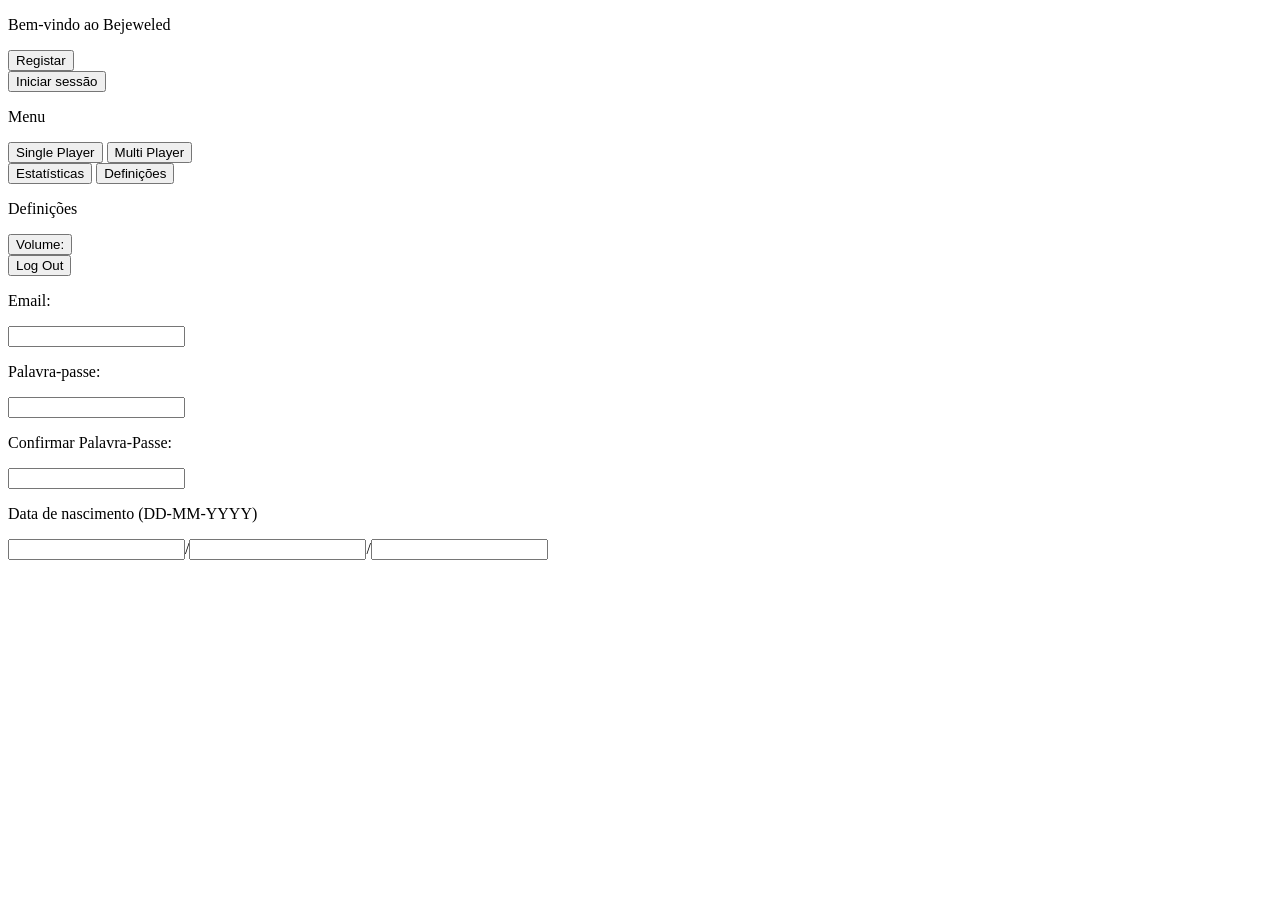
==== index.html @ 09938511 "Movi os ficheiros HTML para fora da pasta" ====
<!DOCTYPE html>
<html>
    <head>
        <title>Bejeweled</title>
        <script src="scripts.js"></script>
        <link rel="stylesheet" href="CSS/styles.css">
    </head>
    <body>
        <div id="login_registo"></div> <!--escolha de fazer login ou iniciar sessão-->
            <p>Bem-vindo ao Bejeweled</p>
            <button>Registar</button>
            <br>
            <button>Iniciar sessão</button>
        <div id="menu">
            <p>Menu</p>
            <button>Single Player</button>
            <button>Multi Player</button>
            <br>
            <button>Estatísticas</button>
            <button>Definições</button>
        </div>
        
        <div id="definicoes"></div>
            <p>Definições</p>
            <button>Volume:</button>
            <!--Aqui insere-se uma barra seletiva que vai de 0 a 100-->
            <br>
            <button>Log Out</button>
        <div id="estatisticas"></div>
        <div id="registar">
            <p>Email:</p>
            <input>
            <br>
            <p>Palavra-passe:</p>
            <input>
            <P>Confirmar Palavra-Passe:</P>
            <input>
            <p>Data de nascimento (DD-MM-YYYY)</p>
            <input width="10px">/<input width="10px">/<input width="20px">
        </div>
        <div id="iniciar_sessao"></div>
        <div id="jogo"></div>
        <div id="resultados"></div>
    </body>
</html>
---- CSS/styles.css ----
.avatares { display:flex; gap:10px; margin-top:8px; }
.avatar { display:inline-block; cursor:pointer; }
.avatar input { display:none; }
.avatar img {
    width:10px; height:10px; object-fit:cover;
    border:2px solid transparent; border-radius:4px;
    transition:box-shadow .15s, border-color .15s, transform .12s;
}
.avatar:hover img { transform:translateY(-1px); }
.avatar input:checked + img {
    border-color:#3aa; box-shadow:0 0 6px rgba(50,170,170,0.35);
}
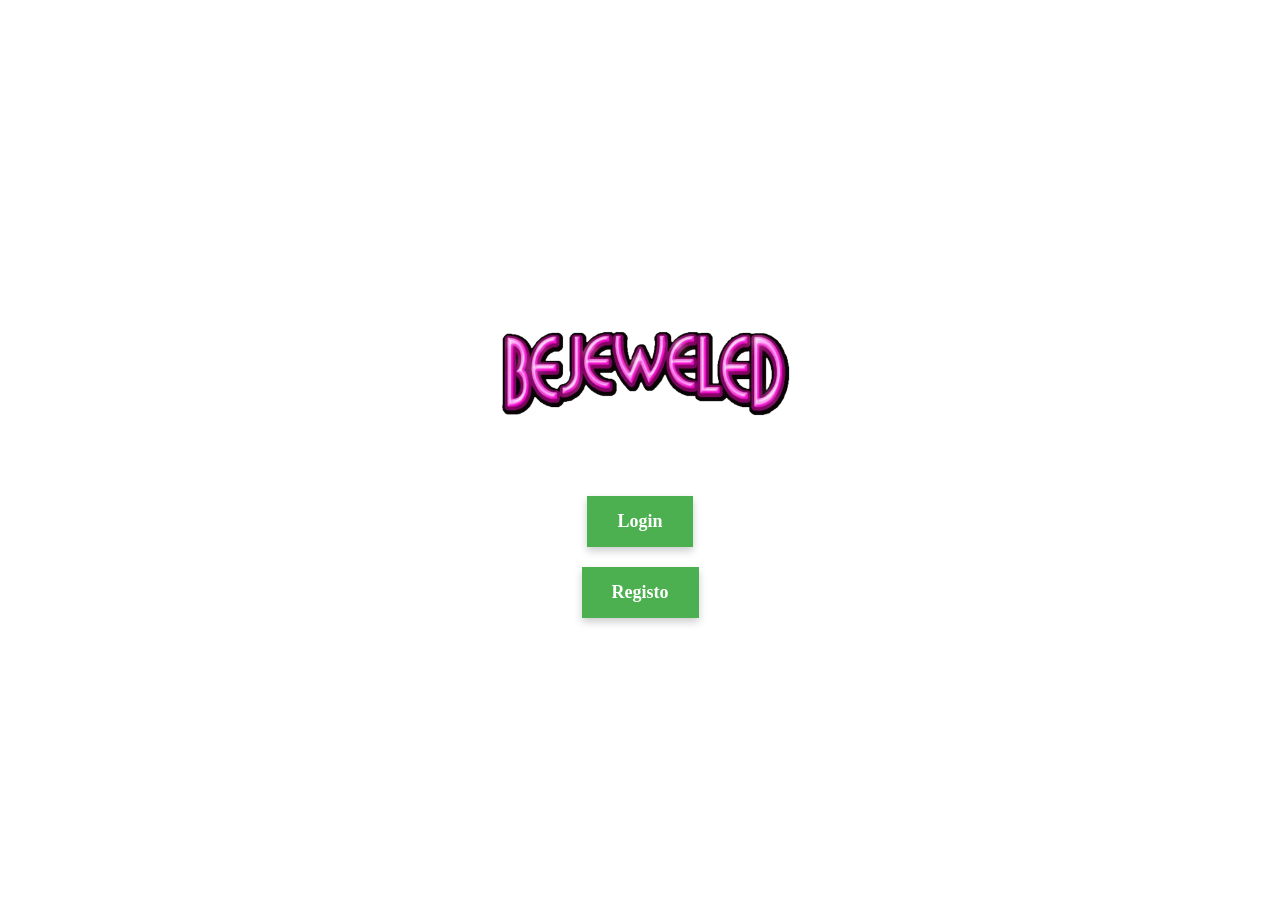
==== commit 1b2f3fd4: "miguel registo e index miguel registo e index" ====
--- a/index.html
+++ b/index.html
@@ -6,40 +6,10 @@
         <link rel="stylesheet" href="CSS/styles.css">
     </head>
     <body>
-        <div id="login_registo"></div> <!--escolha de fazer login ou iniciar sessão-->
-            <p>Bem-vindo ao Bejeweled</p>
-            <button>Registar</button>
-            <br>
-            <button>Iniciar sessão</button>
-        <div id="menu">
-            <p>Menu</p>
-            <button>Single Player</button>
-            <button>Multi Player</button>
-            <br>
-            <button>Estatísticas</button>
-            <button>Definições</button>
+        <div class="index-container">
+            <img src="Mídia/logo.png" alt="Logo Bejeweled" class="logo">
+            <a href="menu.html" class="botoes-do-index">Login</a>
+            <a href="registo.html" class="botoes-do-index">Registo</a>
         </div>
-        
-        <div id="definicoes"></div>
-            <p>Definições</p>
-            <button>Volume:</button>
-            <!--Aqui insere-se uma barra seletiva que vai de 0 a 100-->
-            <br>
-            <button>Log Out</button>
-        <div id="estatisticas"></div>
-        <div id="registar">
-            <p>Email:</p>
-            <input>
-            <br>
-            <p>Palavra-passe:</p>
-            <input>
-            <P>Confirmar Palavra-Passe:</P>
-            <input>
-            <p>Data de nascimento (DD-MM-YYYY)</p>
-            <input width="10px">/<input width="10px">/<input width="20px">
-        </div>
-        <div id="iniciar_sessao"></div>
-        <div id="jogo"></div>
-        <div id="resultados"></div>
     </body>
 </html>
--- a/CSS/styles.css
+++ b/CSS/styles.css
@@ -1,9 +1,9 @@
 
-.avatares { display:flex; gap:10px; margin-top:8px; }
+.avatares { display:flex; gap:20px; margin-top:8px; flex-wrap: wrap; justify-content: center; }
 .avatar { display:inline-block; cursor:pointer; }
 .avatar input { display:none; }
 .avatar img {
-    width:10px; height:10px; object-fit:cover;
+    width:80px; height:80px; object-fit:cover;
     border:2px solid transparent; border-radius:4px;
     transition:box-shadow .15s, border-color .15s, transform .12s;
 }
@@ -11,3 +11,74 @@
 .avatar input:checked + img {
     border-color:#3aa; box-shadow:0 0 6px rgba(50,170,170,0.35);
 }
+
+.avatar-container {
+    display: flex;
+    justify-content: center;
+    margin: 20px 0;
+}
+
+form {
+    max-width: 500px;
+    margin: 0 auto;
+    padding: 20px;
+}
+
+label {
+    display: block;
+    margin-bottom: 10px;
+    font-weight: bold;
+}
+
+input {
+    width: 100%;
+    padding: 8px;
+    margin-bottom: 15px;
+    box-sizing: border-box;
+}
+
+@media (max-width: 600px) {
+    .avatar img {
+        width: 60px;
+        height: 60px;
+    }
+    .avatares {
+        gap: 10px;
+    }
+    form {
+        padding: 10px;
+    }
+}
+
+.index-container {
+    display: flex;
+    flex-direction: column;
+    align-items: center;
+    justify-content: center;
+    height: 100vh;
+    text-align: center;
+}
+
+.logo {
+    max-width: 300px;
+    height: auto;
+    margin-bottom: 30px;
+}
+
+.botoes-do-index {
+    display: inline-block;
+    padding: 15px 30px;
+    margin: 10px;
+    background-color: #4CAF50;
+    color: white;
+    text-decoration: none;
+    border-radius: 0;
+    font-size: 18px;
+    font-weight: bold;
+    transition: background-color 0.3s;
+    box-shadow: 0 4px 8px rgba(0, 0, 0, 0.2);
+}
+
+.botoes-do-index:hover {
+    background-color: #45a049;
+}
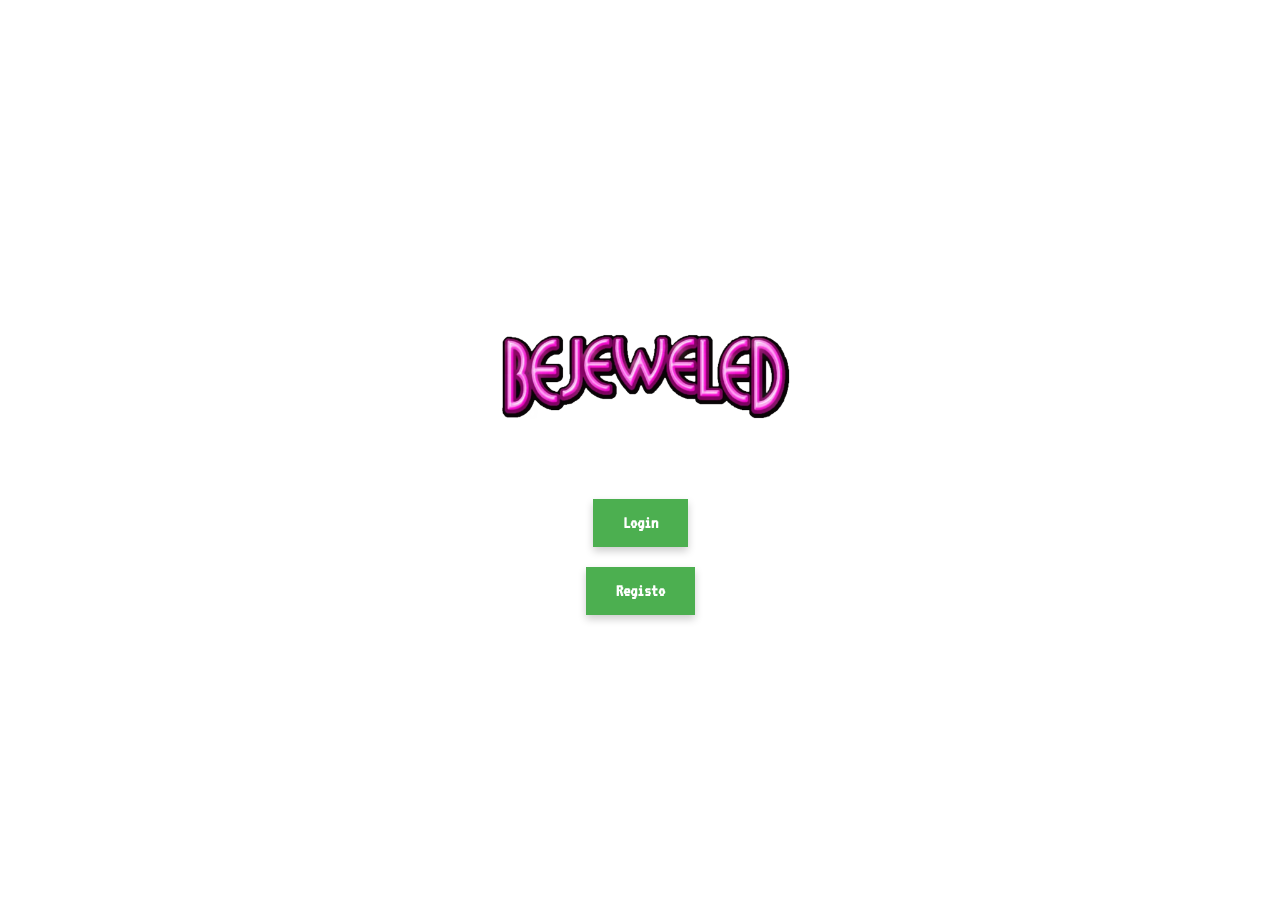
==== commit 81aa4e43: "kmjiohuygftr" ====
--- a/index.html
+++ b/index.html
@@ -2,12 +2,14 @@
 <html>
     <head>
         <title>Bejeweled</title>
-        <script src="scripts.js"></script>
+<link rel="preconnect" href="https://fonts.googleapis.com">
+<link rel="preconnect" href="https://fonts.gstatic.com" crossorigin>
+<link href="https://fonts.googleapis.com/css2?family=VT323&display=swap" rel="stylesheet">
         <link rel="stylesheet" href="CSS/styles.css">
     </head>
     <body>
         <div class="index-container">
-            <img src="Mídia/logo.png" alt="Logo Bejeweled" class="logo">
+            <img src="Media/logo.png" alt="Logo Bejeweled" class="logo">
             <a href="menu.html" class="botoes-do-index">Login</a>
             <a href="registo.html" class="botoes-do-index">Registo</a>
         </div>
--- a/CSS/styles.css
+++ b/CSS/styles.css
@@ -1,3 +1,8 @@
+body, button {
+  font-family: "VT323", monospace;
+  font-weight: 400;
+  font-style: normal;
+}
 
 .avatares { display:flex; gap:20px; margin-top:8px; flex-wrap: wrap; justify-content: center; }
 .avatar { display:inline-block; cursor:pointer; }
@@ -65,6 +70,14 @@
     margin-bottom: 30px;
 }
 
+.logo-login {
+    max-width: 300px;
+    height: auto;
+    margin-bottom: 30px;
+    
+}
+
+
 .botoes-do-index {
     display: inline-block;
     padding: 15px 30px;
@@ -82,3 +95,55 @@
 .botoes-do-index:hover {
     background-color: #45a049;
 }
+
+/*  */
+.botoes-do-registo {
+    display: inline-block;
+    padding: 15px 30px;
+    margin: 10px;
+    background-color: #4CAF50;
+    color: white;
+    text-decoration: none;
+    border-radius: 0;
+    font-size: 18px;
+    font-weight: bold;
+    transition: background-color 0.3s;
+    box-shadow: 0 4px 8px rgba(0, 0, 0, 0.2);
+}
+
+.botoes-do-registo:hover {
+    background-color: #45a049;
+}
+
+
+
+#menu {
+    text-align: center;
+    font-size: 300%;
+}
+#menu-title {
+    background-color: lightgray;
+}
+.Menu-Buttons{
+    color:blue;
+    font-size: 80%;
+    cursor: pointer;
+    margin-top:2%;
+}
+.Menu-Buttons:hover{
+    color:red;
+}
+.Menu-Nome{
+    margin-top:2%;
+    font-size:200%;
+    background-color: lightgray;
+}
+
+#menu_tbl, #hint_tbl {
+    background-color: pink;
+}
+
+#tabuleiro {
+    display: flex;
+    justify-content: space-between;
+}
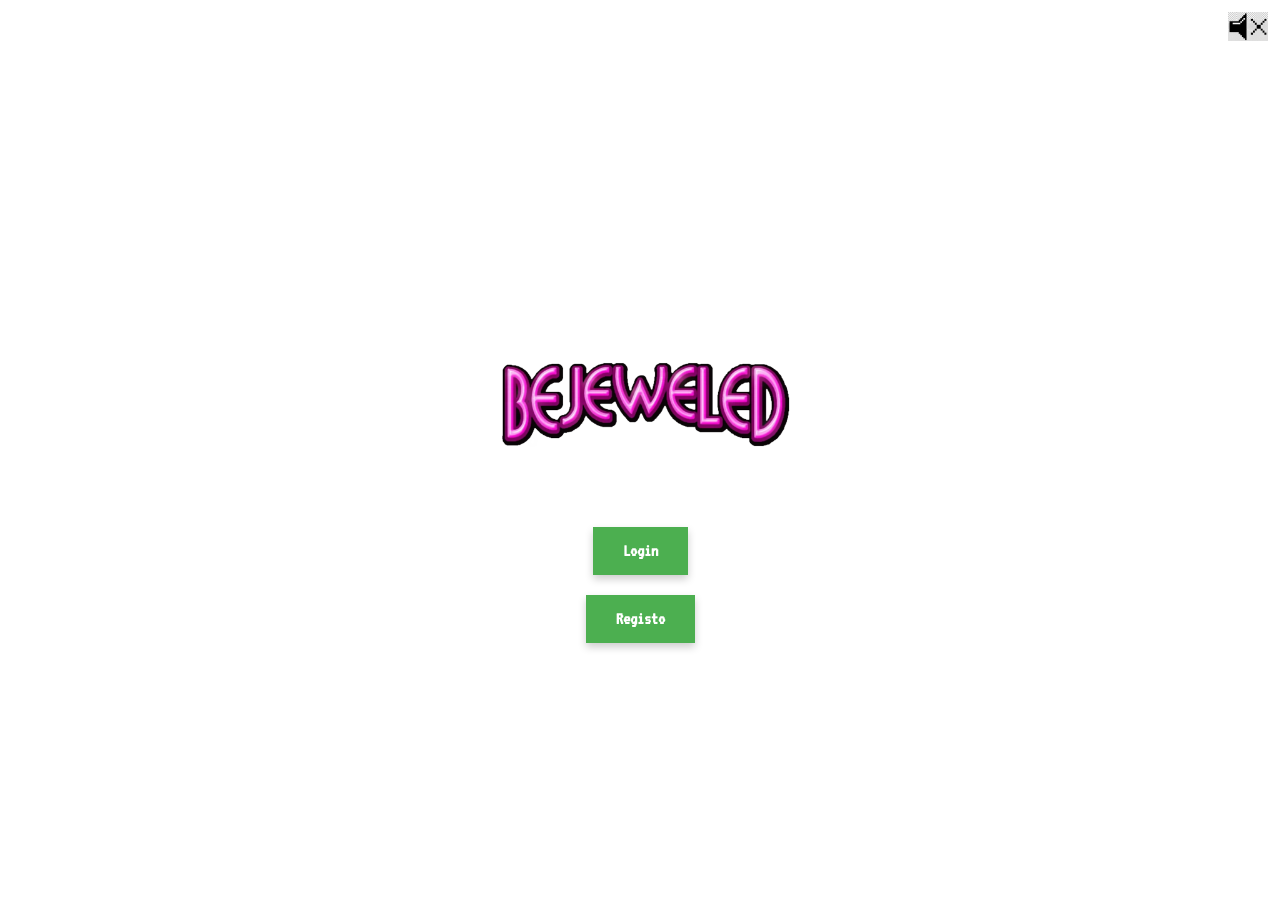
==== commit d32a5c2b: "botao de musica, seta para tras, estatisticas, tambem corrigi umas cenas no singleplayer.html botao " ====
--- a/index.html
+++ b/index.html
@@ -8,9 +8,14 @@
         <link rel="stylesheet" href="CSS/styles.css">
     </head>
     <body>
+        <audio class="bg-music" src="Media/music.mp3"></audio>
+        <button type="button" class="music-toggle">
+            <img class="music-toggle__icon" src="Media/mute.png" alt="">
+        </button>
+        <script src="JavaScript/scripts.js"></script>
         <div class="index-container">
             <img src="Media/logo.png" alt="Logo Bejeweled" class="logo">
-            <a href="menu.html" class="botoes-do-index">Login</a>
+            <a href="login.html" class="botoes-do-index">Login</a>
             <a href="registo.html" class="botoes-do-index">Registo</a>
         </div>
     </body>
--- a/CSS/styles.css
+++ b/CSS/styles.css
@@ -2,6 +2,68 @@
   font-family: "VT323", monospace;
   font-weight: 400;
   font-style: normal;
+}
+
+/* Espaço para ícones fixos no topo */
+body {
+  padding-top: 3.5rem;
+}
+
+/* Navegação fixa: voltar (canto superior esquerdo) e som (canto superior direito) */
+.nav-back {
+  position: fixed;
+  top: 0.75rem;
+  left: 0.75rem;
+  z-index: 1000;
+  line-height: 0;
+}
+
+.nav-back img {
+  width: 40px;
+  height: auto;
+  display: block;
+}
+
+.music-toggle {
+  position: fixed;
+  top: 0.75rem;
+  right: 0.75rem;
+  z-index: 1000;
+  padding: 0;
+  border: none;
+  background: transparent;
+  cursor: pointer;
+  line-height: 0;
+}
+
+.music-toggle:focus-visible {
+  outline: 2px solid #3aa;
+  outline-offset: 2px;
+}
+
+.music-toggle__icon {
+  width: 40px;
+  height: auto;
+  display: block;
+}
+
+.bg-music {
+  position: fixed;
+  left: -9999px;
+  width: 4px;
+  height: 4px;
+  opacity: 0.01;
+  pointer-events: none;
+}
+
+.botao-registo-container {
+  text-align: center;
+  margin-top: 20px;
+}
+
+.login-actions {
+  text-align: center;
+  margin-top: 10px;
 }
 
 .avatares { display:flex; gap:20px; margin-top:8px; flex-wrap: wrap; justify-content: center; }
@@ -60,7 +122,7 @@
     flex-direction: column;
     align-items: center;
     justify-content: center;
-    height: 100vh;
+    min-height: calc(100vh - 3.5rem);
     text-align: center;
 }
 
@@ -77,7 +139,6 @@
     
 }
 
-
 .botoes-do-index {
     display: inline-block;
     padding: 15px 30px;
@@ -115,29 +176,73 @@
     background-color: #45a049;
 }
 
-
-
-#menu {
-    text-align: center;
-    font-size: 300%;
-}
-#menu-title {
-    background-color: lightgray;
-}
-.Menu-Buttons{
-    color:blue;
-    font-size: 80%;
+/* Botão de login: mesmo estilo de .botoes-do-registo, classe diferente */
+.botao-login {
+    display: inline-block;
+    padding: 15px 30px;
+    margin: 10px;
+    background-color: #4CAF50;
+    color: white;
+    text-decoration: none;
+    border-radius: 0;
+    font-size: 18px;
+    font-weight: bold;
+    transition: background-color 0.3s;
+    box-shadow: 0 4px 8px rgba(0, 0, 0, 0.2);
     cursor: pointer;
-    margin-top:2%;
-}
-.Menu-Buttons:hover{
-    color:red;
-}
-.Menu-Nome{
-    margin-top:2%;
-    font-size:200%;
-    background-color: lightgray;
-}
+}
+
+.botao-login:hover {
+    background-color: #45a049;
+}
+
+/* ----- MENU PAGE STYLES (responsive, centered, clean) ----- */
+.menu-container {
+    min-height: calc(100vh - 3.5rem);
+    display: flex;
+    flex-direction: column;
+    align-items: center;
+    justify-content: center;
+    text-align: center;
+    padding: 2rem 1rem;
+    box-sizing: border-box;
+}
+
+.menu-title {
+    font-size: clamp(2.5rem, 10vw, 5rem);
+    margin: 0 0 1.5rem 0;
+    font-weight: 400;
+    letter-spacing: 2px;
+}
+
+.menu-buttons-group {
+    display: flex;
+    flex-direction: column;
+    align-items: center;
+    gap: 1rem;
+    width: 100%;
+    max-width: 280px;
+}
+
+.menu-button {
+    display: inline-block;
+    width: 100%;
+    padding: 15px 20px;
+    background-color: #4CAF50;
+    color: white;
+    text-decoration: none;
+    font-size: clamp(1rem, 5vw, 1.2rem);
+    font-weight: bold;
+    text-align: center;
+    transition: background-color 0.3s;
+    box-shadow: 0 4px 8px rgba(0, 0, 0, 0.2);
+    box-sizing: border-box;
+}
+
+.menu-button:hover {
+    background-color: #45a049;
+}
+
 
 #menu_tbl, #hint_tbl {
     background-color: pink;
@@ -147,3 +252,154 @@
     display: flex;
     justify-content: space-between;
 }
+
+#titulo {
+    text-align: center;
+    font-size: 400%;
+}
+
+/* ----- SINGLEPLAYER PAGE STYLES ----- */
+.singleplayer-container {
+    min-height: calc(100vh - 3.5rem);
+    display: flex;
+    flex-direction: column;
+    align-items: center;
+    justify-content: center;
+    text-align: center;
+    padding: 2rem 1rem;
+    box-sizing: border-box;
+    gap: 2rem;
+}
+
+.singleplayer-title {
+    font-size: clamp(2rem, 8vw, 4rem);
+    margin: 0;
+    font-weight: 400;
+    letter-spacing: 2px;
+}
+
+.singleplayer-option {
+    display: flex;
+    flex-direction: column;
+    align-items: center;
+    gap: 0.75rem;
+    width: 100%;
+}
+
+.singleplayer-label {
+    font-size: clamp(1.1rem, 5vw, 1.5rem);
+    font-weight: bold;
+}
+
+.grupo-itens-selecionaveis {
+    display: flex;
+    flex-direction: row;
+    justify-content: center;
+    gap: 1rem;
+    flex-wrap: wrap;
+}
+
+.item-selecionavel-singleplayer {
+    cursor: pointer;
+    margin: 0;
+}
+
+.item-selecionavel-singleplayer__entrada {
+    position: absolute;
+    width: 1px;
+    height: 1px;
+    padding: 0;
+    margin: -1px;
+    overflow: hidden;
+    clip: rect(0, 0, 0, 0);
+    white-space: nowrap;
+    border: 0;
+}
+
+.item-selecionavel-singleplayer__face {
+    display: inline-block;
+    padding: 12px 24px;
+    background-color: #4CAF50;
+    color: white;
+    text-decoration: none;
+    font-size: clamp(0.9rem, 4vw, 1.1rem);
+    font-weight: bold;
+    text-align: center;
+    transition: background-color 0.3s, border-color 0.2s;
+    box-shadow: 0 4px 8px rgba(0, 0, 0, 0.2);
+    box-sizing: border-box;
+    border: 3px solid transparent;
+    cursor: pointer;
+    font-family: "VT323", monospace;
+}
+
+
+.item-selecionavel-singleplayer__entrada:checked + .item-selecionavel-singleplayer__face {
+    border-color: #1e88e5;
+}
+
+.botao-jogar-singleplayer {
+    display: inline-block;
+    padding: 18px 40px;
+    background-color: #dc3545;
+    color: white;
+    text-decoration: none;
+    font-size: clamp(1.2rem, 6vw, 1.8rem);
+    font-weight: bold;
+    text-align: center;
+    transition: background-color 0.3s;
+    box-shadow: 0 4px 12px rgba(0, 0, 0, 0.3);
+    border: none;
+    cursor: pointer;
+    font-family: "VT323", monospace;
+    margin-top: 1rem;
+}
+
+.botao-jogar-singleplayer:hover {
+    background-color: #c82333;
+}
+
+/* ----- PÁGINA ESTATÍSTICAS: tabela centrada ----- */
+.estatisticas-main {
+    padding: 1rem 1rem 2rem;
+}
+
+.estatisticas-tabela-wrap {
+    max-width: 1100px;
+    margin: 0 auto;
+    overflow-x: auto;
+}
+
+.estatisticas-tabela {
+    width: 100%;
+    min-width: 640px;
+    border-collapse: collapse;
+    font-size: clamp(1.1rem, 2.5vw, 1.5rem);
+    box-shadow: 0 6px 16px rgba(0, 0, 0, 0.2);
+    background-color: #fff;
+    color: #222;
+}
+
+.estatisticas-tabela th,
+.estatisticas-tabela td {
+    border: 2px solid #2e7d32;
+    padding: 14px 16px;
+    text-align: center;
+}
+
+.estatisticas-tabela thead th {
+    background-color: #4caf50;
+    color: #fff;
+    font-weight: bold;
+}
+
+.estatisticas-tabela tbody th {
+    background-color: #e8f5e9;
+    text-align: left;
+}
+
+.estatisticas-tabela tbody tr:nth-child(even) td,
+.estatisticas-tabela tbody tr:nth-child(even) th[scope="row"] {
+    background-color: #f1f8e9;
+}
+
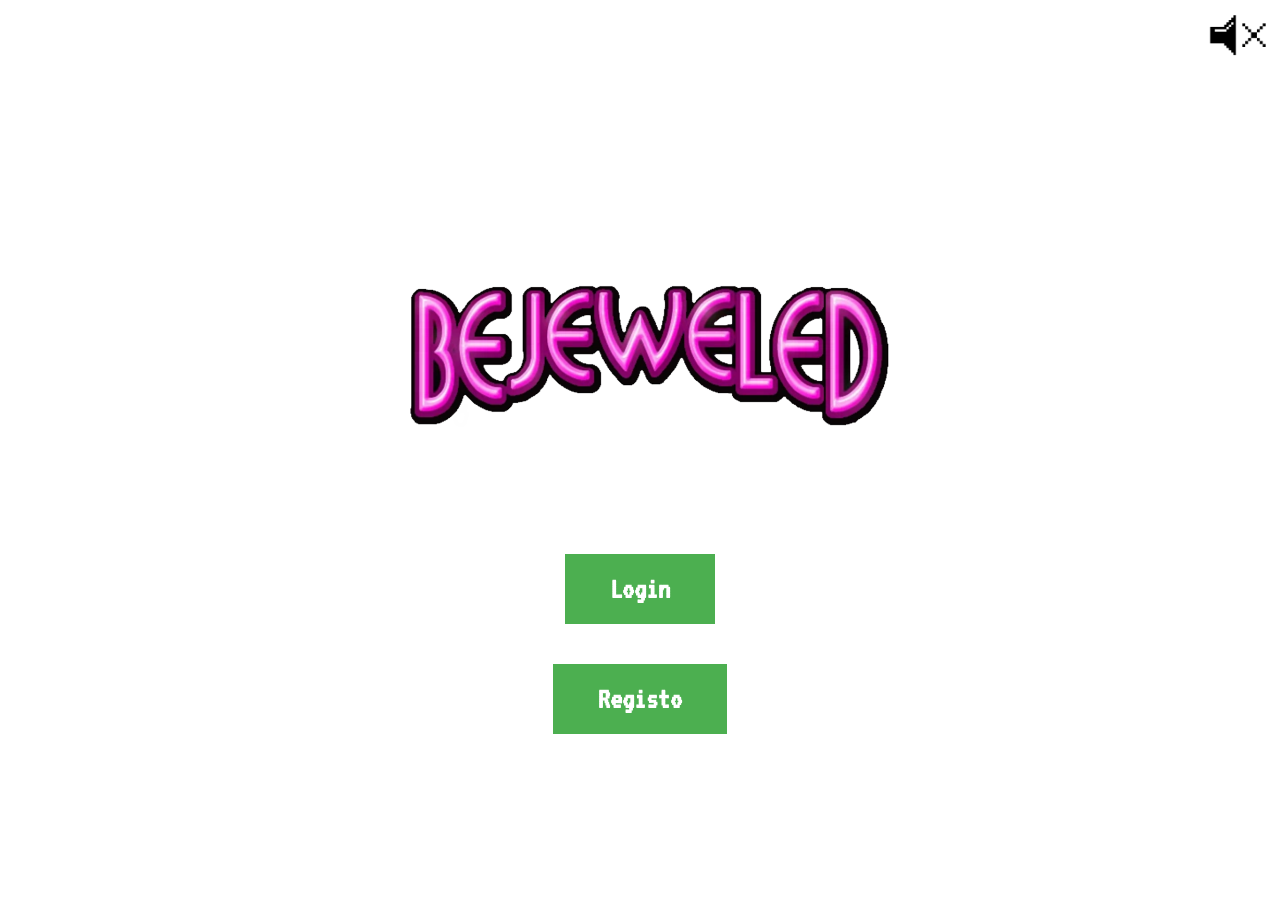
==== commit 615ae4d9: "corrigi umas coisas corrigi umas coisas" ====
--- a/index.html
+++ b/index.html
@@ -2,9 +2,9 @@
 <html>
     <head>
         <title>Bejeweled</title>
-<link rel="preconnect" href="https://fonts.googleapis.com">
-<link rel="preconnect" href="https://fonts.gstatic.com" crossorigin>
-<link href="https://fonts.googleapis.com/css2?family=VT323&display=swap" rel="stylesheet">
+        <link rel="preconnect" href="https://fonts.googleapis.com">
+        <link rel="preconnect" href="https://fonts.gstatic.com" crossorigin>
+        <link href="https://fonts.googleapis.com/css2?family=VT323&display=swap" rel="stylesheet">
         <link rel="stylesheet" href="CSS/styles.css">
     </head>
     <body>
--- a/CSS/styles.css
+++ b/CSS/styles.css
@@ -1,59 +1,45 @@
-body, button {
+body,
+button {
   font-family: "VT323", monospace;
-  font-weight: 400;
-  font-style: normal;
-}
-
-/* Espaço para ícones fixos no topo */
+}
+
 body {
-  padding-top: 3.5rem;
-}
-
-/* Navegação fixa: voltar (canto superior esquerdo) e som (canto superior direito) */
+  margin: 0;
+  padding-top: 56px;
+}
+
 .nav-back {
   position: fixed;
-  top: 0.75rem;
-  left: 0.75rem;
-  z-index: 1000;
-  line-height: 0;
+  top: 12px;
+  left: 12px;
 }
 
 .nav-back img {
-  width: 40px;
-  height: auto;
+  width: 65px;
   display: block;
 }
 
 .music-toggle {
   position: fixed;
-  top: 0.75rem;
-  right: 0.75rem;
-  z-index: 1000;
+  top: 12px;
+  right: 12px;
   padding: 0;
   border: none;
   background: transparent;
   cursor: pointer;
-  line-height: 0;
-}
-
-.music-toggle:focus-visible {
-  outline: 2px solid #3aa;
-  outline-offset: 2px;
 }
 
 .music-toggle__icon {
-  width: 40px;
-  height: auto;
+  width: 60px;
   display: block;
 }
 
 .bg-music {
-  position: fixed;
-  left: -9999px;
-  width: 4px;
-  height: 4px;
-  opacity: 0.01;
-  pointer-events: none;
+  display: none;
+}
+
+.pagina-registo {
+  overflow-y: hidden;
 }
 
 .botao-registo-container {
@@ -66,340 +52,449 @@
   margin-top: 10px;
 }
 
-.avatares { display:flex; gap:20px; margin-top:8px; flex-wrap: wrap; justify-content: center; }
-.avatar { display:inline-block; cursor:pointer; }
-.avatar input { display:none; }
+.avatares {
+  display: flex;
+  justify-content: center;
+  flex-wrap: wrap;
+  gap: 20px;
+  margin-top: 8px;
+}
+
+.avatar {
+  display: inline-block;
+  cursor: pointer;
+}
+
+.avatar input {
+  display: none;
+}
+
 .avatar img {
-    width:80px; height:80px; object-fit:cover;
-    border:2px solid transparent; border-radius:4px;
-    transition:box-shadow .15s, border-color .15s, transform .12s;
-}
-.avatar:hover img { transform:translateY(-1px); }
+  width: 80px;
+  height: 80px;
+  border: 2px solid transparent;
+}
+
 .avatar input:checked + img {
-    border-color:#3aa; box-shadow:0 0 6px rgba(50,170,170,0.35);
+  border-color: #3aa;
 }
 
 .avatar-container {
-    display: flex;
-    justify-content: center;
-    margin: 20px 0;
+  display: flex;
+  justify-content: center;
+  margin: 20px 0;
 }
 
 form {
-    max-width: 500px;
-    margin: 0 auto;
-    padding: 20px;
+  max-width: 500px;
+  margin: 0 auto;
+  padding: 20px;
 }
 
 label {
-    display: block;
-    margin-bottom: 10px;
-    font-weight: bold;
+  display: block;
+  margin-bottom: 10px;
+  font-weight: bold;
 }
 
 input {
-    width: 100%;
-    padding: 8px;
-    margin-bottom: 15px;
-    box-sizing: border-box;
+  width: 100%;
+  padding: 8px;
+  margin-bottom: 15px;
 }
 
 @media (max-width: 600px) {
-    .avatar img {
-        width: 60px;
-        height: 60px;
-    }
-    .avatares {
-        gap: 10px;
-    }
-    form {
-        padding: 10px;
-    }
+  .avatar img {
+    width: 60px;
+    height: 60px;
+  }
+
+  .avatares {
+    gap: 10px;
+  }
+
+  form {
+    padding: 10px;
+  }
 }
 
 .index-container {
-    display: flex;
-    flex-direction: column;
-    align-items: center;
-    justify-content: center;
-    min-height: calc(100vh - 3.5rem);
-    text-align: center;
-}
-
-.logo {
-    max-width: 300px;
-    height: auto;
-    margin-bottom: 30px;
-}
-
+  display: flex;
+  flex-direction: column;
+  align-items: center;
+  justify-content: center;
+  min-height: calc(100vh - 56px);
+  text-align: center;
+}
+
+.logo,
 .logo-login {
-    max-width: 300px;
-    height: auto;
-    margin-bottom: 30px;
-    
-}
-
-.botoes-do-index {
-    display: inline-block;
-    padding: 15px 30px;
-    margin: 10px;
-    background-color: #4CAF50;
-    color: white;
-    text-decoration: none;
-    border-radius: 0;
-    font-size: 18px;
-    font-weight: bold;
-    transition: background-color 0.3s;
-    box-shadow: 0 4px 8px rgba(0, 0, 0, 0.2);
-}
-
-.botoes-do-index:hover {
-    background-color: #45a049;
-}
-
-/*  */
-.botoes-do-registo {
-    display: inline-block;
-    padding: 15px 30px;
-    margin: 10px;
-    background-color: #4CAF50;
-    color: white;
-    text-decoration: none;
-    border-radius: 0;
-    font-size: 18px;
-    font-weight: bold;
-    transition: background-color 0.3s;
-    box-shadow: 0 4px 8px rgba(0, 0, 0, 0.2);
-}
-
-.botoes-do-registo:hover {
-    background-color: #45a049;
-}
-
-/* Botão de login: mesmo estilo de .botoes-do-registo, classe diferente */
-.botao-login {
-    display: inline-block;
-    padding: 15px 30px;
-    margin: 10px;
-    background-color: #4CAF50;
-    color: white;
-    text-decoration: none;
-    border-radius: 0;
-    font-size: 18px;
-    font-weight: bold;
-    transition: background-color 0.3s;
-    box-shadow: 0 4px 8px rgba(0, 0, 0, 0.2);
-    cursor: pointer;
-}
-
-.botao-login:hover {
-    background-color: #45a049;
-}
-
-/* ----- MENU PAGE STYLES (responsive, centered, clean) ----- */
+  max-width: 300px;
+  margin-bottom: 30px;
+}
+
+.botoes-do-index,
+.botoes-do-registo,
+.botao-login,
+.menu-button {
+  display: inline-block;
+  padding: 15px 30px;
+  margin: 10px;
+  background-color: #4caf50;
+  color: white;
+  text-decoration: none;
+  font-size: 18px;
+  font-weight: bold;
+  border: none;
+  cursor: pointer;
+}
+
+.botoes-do-index:hover,
+.botoes-do-registo:hover,
+.botao-login:hover,
+.menu-button:hover {
+  background-color: #45a049;
+}
+
 .menu-container {
-    min-height: calc(100vh - 3.5rem);
-    display: flex;
-    flex-direction: column;
-    align-items: center;
-    justify-content: center;
-    text-align: center;
-    padding: 2rem 1rem;
-    box-sizing: border-box;
+  min-height: 100vh;
+  text-align: center;
+  padding-top: 40px;
 }
 
 .menu-title {
-    font-size: clamp(2.5rem, 10vw, 5rem);
-    margin: 0 0 1.5rem 0;
-    font-weight: 400;
-    letter-spacing: 2px;
+  font-size: 48px;
+  margin-bottom: 20px;
 }
 
 .menu-buttons-group {
-    display: flex;
-    flex-direction: column;
-    align-items: center;
-    gap: 1rem;
-    width: 100%;
-    max-width: 280px;
-}
-
-.menu-button {
-    display: inline-block;
-    width: 100%;
-    padding: 15px 20px;
-    background-color: #4CAF50;
-    color: white;
-    text-decoration: none;
-    font-size: clamp(1rem, 5vw, 1.2rem);
-    font-weight: bold;
-    text-align: center;
-    transition: background-color 0.3s;
-    box-shadow: 0 4px 8px rgba(0, 0, 0, 0.2);
-    box-sizing: border-box;
-}
-
-.menu-button:hover {
-    background-color: #45a049;
-}
-
-
-#menu_tbl, #hint_tbl {
-    background-color: pink;
+  display: flex;
+  flex-direction: column;
+  align-items: center;
+}
+
+#menu_tbl,
+#hint_tbl {
+  background-color: pink;
 }
 
 #tabuleiro {
-    display: flex;
-    justify-content: space-between;
+  display: flex;
+  justify-content: space-between;
 }
 
 #titulo {
-    text-align: center;
-    font-size: 400%;
-}
-
-/* ----- SINGLEPLAYER PAGE STYLES ----- */
+  text-align: center;
+  font-size: 400%;
+}
+
+.definicoes-pagina {
+  box-sizing: border-box;
+  min-height: calc(100vh - 56px);
+  display: flex;
+  flex-direction: column;
+  align-items: center;
+  padding: 28px 16px 32px;
+}
+
+.definicoes-titulo {
+  font-size: 42px;
+  margin: 0 0 28px;
+  text-align: center;
+}
+
+.volume-bloco {
+  width: 100%;
+  max-width: 380px;
+  text-align: center;
+  margin-bottom: 24px;
+  padding: 0 18px;
+  box-sizing: border-box;
+}
+
+.volume-bloco label {
+  display: block;
+  font-size: 26px;
+  font-weight: bold;
+  margin-bottom: 14px;
+}
+
+/* Evitar height baixo no range — corta o thumb nos browsers */
+.volume-slider {
+  display: block;
+  width: 100%;
+  max-width: 300px;
+  margin: 0 auto;
+  padding: 0;
+  cursor: pointer;
+  accent-color: #2e7d32;
+  box-sizing: border-box;
+}
+
+.botao-terminar-sessao {
+  margin-top: auto;
+  padding: 14px 28px;
+  font-size: 22px;
+  font-weight: bold;
+  color: #fff;
+  background-color: #c62828;
+  border: none;
+  cursor: pointer;
+  font-family: "VT323", monospace;
+}
+
+.botao-terminar-sessao:hover {
+  background-color: #b71c1c;
+}
+
 .singleplayer-container {
-    min-height: calc(100vh - 3.5rem);
-    display: flex;
-    flex-direction: column;
-    align-items: center;
-    justify-content: center;
-    text-align: center;
-    padding: 2rem 1rem;
-    box-sizing: border-box;
-    gap: 2rem;
+  box-sizing: border-box;
+  min-height: calc(100vh - 56px);
+  text-align: center;
+  padding-top: 40px;
 }
 
 .singleplayer-title {
-    font-size: clamp(2rem, 8vw, 4rem);
-    margin: 0;
-    font-weight: 400;
-    letter-spacing: 2px;
+  font-size: 42px;
+  margin-bottom: 25px;
 }
 
 .singleplayer-option {
-    display: flex;
-    flex-direction: column;
-    align-items: center;
-    gap: 0.75rem;
-    width: 100%;
+  margin-bottom: 20px;
 }
 
 .singleplayer-label {
-    font-size: clamp(1.1rem, 5vw, 1.5rem);
-    font-weight: bold;
+  display: block;
+  font-size: 24px;
+  font-weight: bold;
+  margin-bottom: 10px;
 }
 
 .grupo-itens-selecionaveis {
-    display: flex;
-    flex-direction: row;
-    justify-content: center;
-    gap: 1rem;
-    flex-wrap: wrap;
+  display: flex;
+  justify-content: center;
+  flex-wrap: wrap;
+  gap: 10px;
 }
 
 .item-selecionavel-singleplayer {
-    cursor: pointer;
-    margin: 0;
+  cursor: pointer;
 }
 
 .item-selecionavel-singleplayer__entrada {
-    position: absolute;
-    width: 1px;
-    height: 1px;
-    padding: 0;
-    margin: -1px;
-    overflow: hidden;
-    clip: rect(0, 0, 0, 0);
-    white-space: nowrap;
-    border: 0;
+  display: none;
 }
 
 .item-selecionavel-singleplayer__face {
-    display: inline-block;
-    padding: 12px 24px;
-    background-color: #4CAF50;
-    color: white;
-    text-decoration: none;
-    font-size: clamp(0.9rem, 4vw, 1.1rem);
-    font-weight: bold;
-    text-align: center;
-    transition: background-color 0.3s, border-color 0.2s;
-    box-shadow: 0 4px 8px rgba(0, 0, 0, 0.2);
-    box-sizing: border-box;
-    border: 3px solid transparent;
-    cursor: pointer;
-    font-family: "VT323", monospace;
-}
-
+  display: inline-block;
+  padding: 12px 24px;
+  background-color: #4caf50;
+  color: white;
+  font-size: 18px;
+  font-weight: bold;
+  border: 3px solid transparent;
+  cursor: pointer;
+}
 
 .item-selecionavel-singleplayer__entrada:checked + .item-selecionavel-singleplayer__face {
-    border-color: #1e88e5;
+  border-color: #1e88e5;
 }
 
 .botao-jogar-singleplayer {
-    display: inline-block;
-    padding: 18px 40px;
-    background-color: #dc3545;
-    color: white;
-    text-decoration: none;
-    font-size: clamp(1.2rem, 6vw, 1.8rem);
-    font-weight: bold;
-    text-align: center;
-    transition: background-color 0.3s;
-    box-shadow: 0 4px 12px rgba(0, 0, 0, 0.3);
-    border: none;
-    cursor: pointer;
-    font-family: "VT323", monospace;
-    margin-top: 1rem;
+  display: inline-block;
+  padding: 18px 40px;
+  margin-top: 20px;
+  background-color: #dc3545;
+  color: white;
+  font-size: 28px;
+  font-weight: bold;
+  border: none;
+  cursor: pointer;
 }
 
 .botao-jogar-singleplayer:hover {
-    background-color: #c82333;
-}
-
-/* ----- PÁGINA ESTATÍSTICAS: tabela centrada ----- */
+  background-color: #c82333;
+}
+
 .estatisticas-main {
-    padding: 1rem 1rem 2rem;
+  padding: 20px;
 }
 
 .estatisticas-tabela-wrap {
-    max-width: 1100px;
-    margin: 0 auto;
-    overflow-x: auto;
+  max-width: 1250px;
+  margin: 0 auto;
+  overflow-x: auto;
 }
 
 .estatisticas-tabela {
-    width: 100%;
-    min-width: 640px;
-    border-collapse: collapse;
-    font-size: clamp(1.1rem, 2.5vw, 1.5rem);
-    box-shadow: 0 6px 16px rgba(0, 0, 0, 0.2);
-    background-color: #fff;
-    color: #222;
+  width: 100%;
+  min-width: 0;
+  table-layout: fixed;
+  border-collapse: collapse;
+  font-size: clamp(9px, 2.6vw, 24px);
+  word-wrap: break-word;
 }
 
 .estatisticas-tabela th,
 .estatisticas-tabela td {
-    border: 2px solid #2e7d32;
-    padding: 14px 16px;
-    text-align: center;
+  border: solid #2e7d32;
+  border-width: clamp(1px, 0.25vw, 2px);
+  padding: clamp(4px, 1.4vw, 14px);
+  text-align: center;
+  overflow-wrap: break-word;
 }
 
 .estatisticas-tabela thead th {
-    background-color: #4caf50;
-    color: #fff;
-    font-weight: bold;
+  background-color: #4caf50;
+  color: white;
 }
 
 .estatisticas-tabela tbody th {
-    background-color: #e8f5e9;
-    text-align: left;
+  background-color: #e8f5e9;
+  text-align: left;
 }
 
 .estatisticas-tabela tbody tr:nth-child(even) td,
 .estatisticas-tabela tbody tr:nth-child(even) th[scope="row"] {
-    background-color: #f1f8e9;
-}
-
+  background-color: #f1f8e9;
+}
+
+@media (min-width: 900px) {
+  .index-container {
+    gap: 20px;
+  }
+
+  .logo {
+    max-width: 500px;
+  }
+
+  .botoes-do-index {
+    padding: 20px 45px;
+    font-size: 30px;
+  }
+
+  .logo-login {
+    max-width: 420px;
+  }
+
+  form {
+    max-width: 700px;
+    padding: 30px;
+  }
+
+  label {
+    font-size: 30px;
+  }
+
+  input {
+    font-size: 24px;
+    padding: 14px;
+  }
+
+  .botao-login,
+  .botoes-do-registo {
+    padding: 20px 45px;
+    font-size: 30px;
+  }
+
+  .avatar img {
+    width: 130px;
+    height: 130px;
+  }
+
+  h1 {
+    font-size: 56px;
+    text-align: center;
+  }
+
+  .menu-title {
+    font-size: 70px;
+    margin-bottom: 30px;
+  }
+
+  .menu-button {
+    font-size: 32px;
+    padding: 20px 50px;
+    min-width: 340px;
+  }
+
+  .singleplayer-title {
+    font-size: 64px;
+  }
+
+  .singleplayer-label {
+    font-size: 36px;
+  }
+
+  .item-selecionavel-singleplayer__face {
+    font-size: 30px;
+    padding: 16px 36px;
+  }
+
+  .botao-jogar-singleplayer {
+    font-size: 40px;
+    padding: 22px 50px;
+  }
+
+  .definicoes-titulo {
+    font-size: 56px;
+  }
+
+  .volume-bloco label {
+    font-size: 32px;
+  }
+
+  .botao-terminar-sessao {
+    font-size: 28px;
+    padding: 18px 36px;
+  }
+
+  .pagina-registo h1 {
+    font-size: 44px;
+    margin: 8px 0;
+  }
+
+  .pagina-registo form {
+    max-width: 640px;
+    padding: 12px 20px;
+  }
+
+  .pagina-registo label {
+    font-size: 24px;
+    margin-bottom: 4px;
+  }
+
+  .pagina-registo input {
+    font-size: 20px;
+    padding: 10px;
+    margin-bottom: 10px;
+  }
+
+  .pagina-registo .avatar-container {
+    margin: 10px 0;
+  }
+
+  .pagina-registo .avatar img {
+    width: 95px;
+    height: 95px;
+  }
+
+  .pagina-registo .botoes-do-registo {
+    font-size: 26px;
+    padding: 14px 34px;
+    margin-top: 4px;
+  }
+
+  .estatisticas-tabela {
+    min-width: 980px;
+    table-layout: auto;
+    font-size: 30px;
+  }
+
+  .estatisticas-tabela th,
+  .estatisticas-tabela td {
+    border-width: 2px;
+    padding: 16px;
+  }
+}
+
